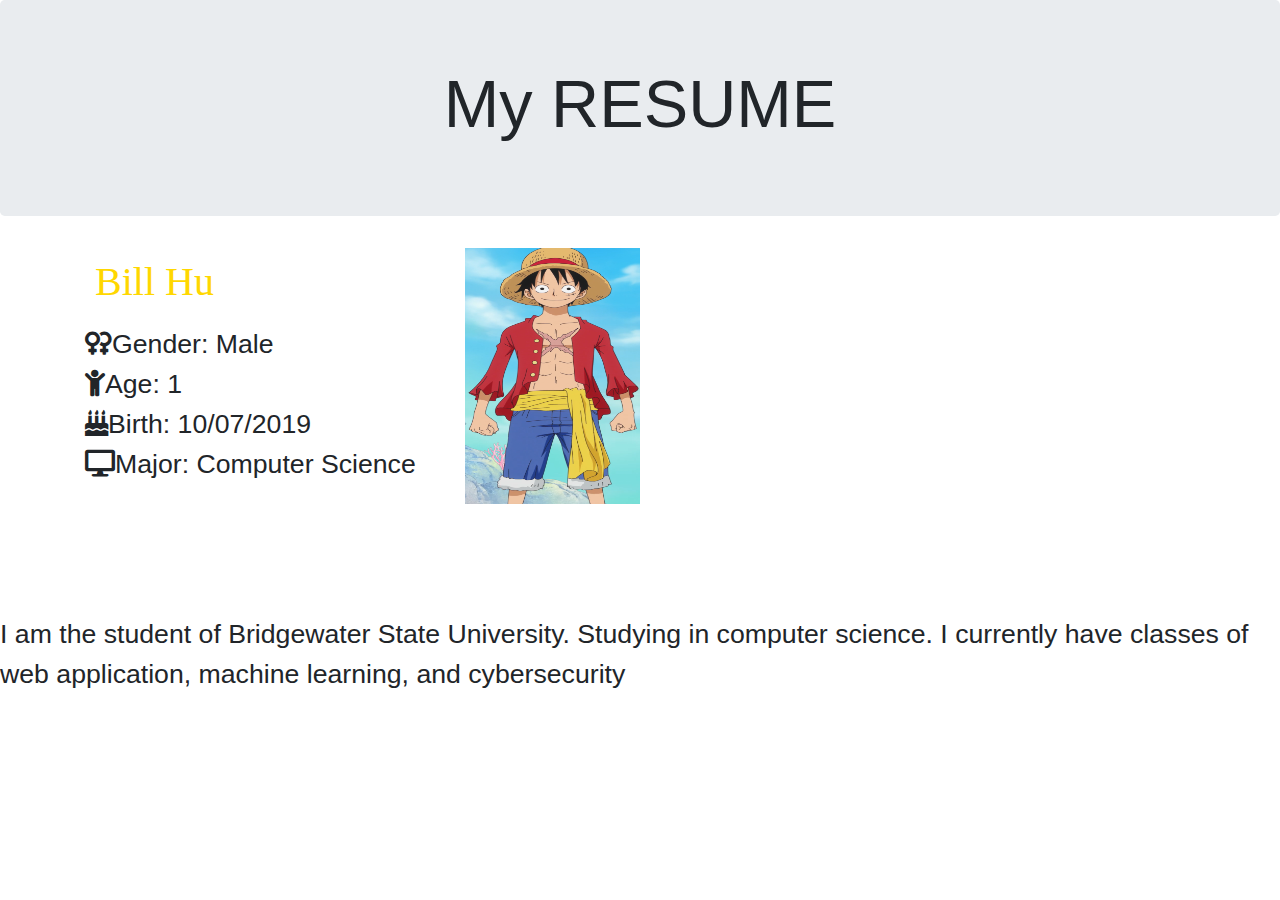
==== resume.html @ 36ec032f "update assignment2 resume" ====
<!DOCTYPE html>
<html lang="en">
    <head>
        <meta charset="utf-8">
        <title>RESUME</title>
        <meta name="viewport" content="width=device-width, initial-scale=1">
        <link rel="stylesheet" href="http://stackpath.bootstrapcdn.com/bootstrap/4.1.3/css/bootstrap.min.css">
        <link rel="stylesheet" href="css/main.css">
        <link rel="stylesheet" href="https://cdnjs.cloudflare.com/ajax/libs/font-awesome/5.10.2/css/all.css">
        <link rel = "stylesheet" href="stylesheet.css">
    </head>

    <body>
        
        <div class = "jumbotron text-center">
            <h1>My RESUME</h1>
        </div>
        <div class="container">
            <div class="row">
                <div class ="col-sm-4">
                    <h1 id="name">Bill Hu <br></h1>
                    <div class="info">
                            <a><i class="fas fa-venus-double"></i>Gender: Male <br></a>
                            <a><i class="fas fa-child"></i>Age: 1<br></a>
                            <a><i class="fas fa-birthday-cake"></i>Birth: 10/07/2019<br></a>
                            <a><i class="fas fa-desktop"></i>Major: Computer Science<br></a>
                    </div>                
                </div>
                <div class="col-sm-4">
                    <img id = personP src="image/Luffy.png" />
                </div>
            </div>
        </div>
        <p id = introduction> I am the student of Bridgewater State University. Studying in computer science. I currently have classes of web application, machine learning, and cybersecurity</p>
        <p><br><br></p>
    </body>
</html>
---- stylesheet.css ----
#background{
    position: fixed;
    bottom: 0;
    min-width: 100%;
    min-height: 100%;
    margin: 0;
    padding: 0;
}
#personP{
    position: relative;
    width: 50%;
    height: 70%;
    margin: 0;
    padding: 0;
}
h1{font-size:50pt;}
p{font-size: 20pt;}
.info{
    position: relative;
    font-size: 20pt;
}
.info a{
    color: #000;
}

.nameTitle{
    position: fixed;
    top: 30%;
    left:30%;
    color: #f1f1f1;
    font-family: "Arial";
    width:100%;
    padding: 40px;
}

.menu{
    position: fixed;
    top: 10%;
    right:0;
    width:200px;
    font-size: 20pt;
}
.menu a{
    color: white;
    display: block;
    text-decoration: none;
}
#name{
    position: relative;
    padding: 10px;
    color: gold;
    font-size: 40px;
    font-family: 'Times New Roman', Times, serif
}
@media only screen and (max-width:720px){
    #personP{display:none;}
    #introduction{display:none}
}
@media only screen and (min-width:721px) and (max-width:960px){
    #introduction{display: none}
}
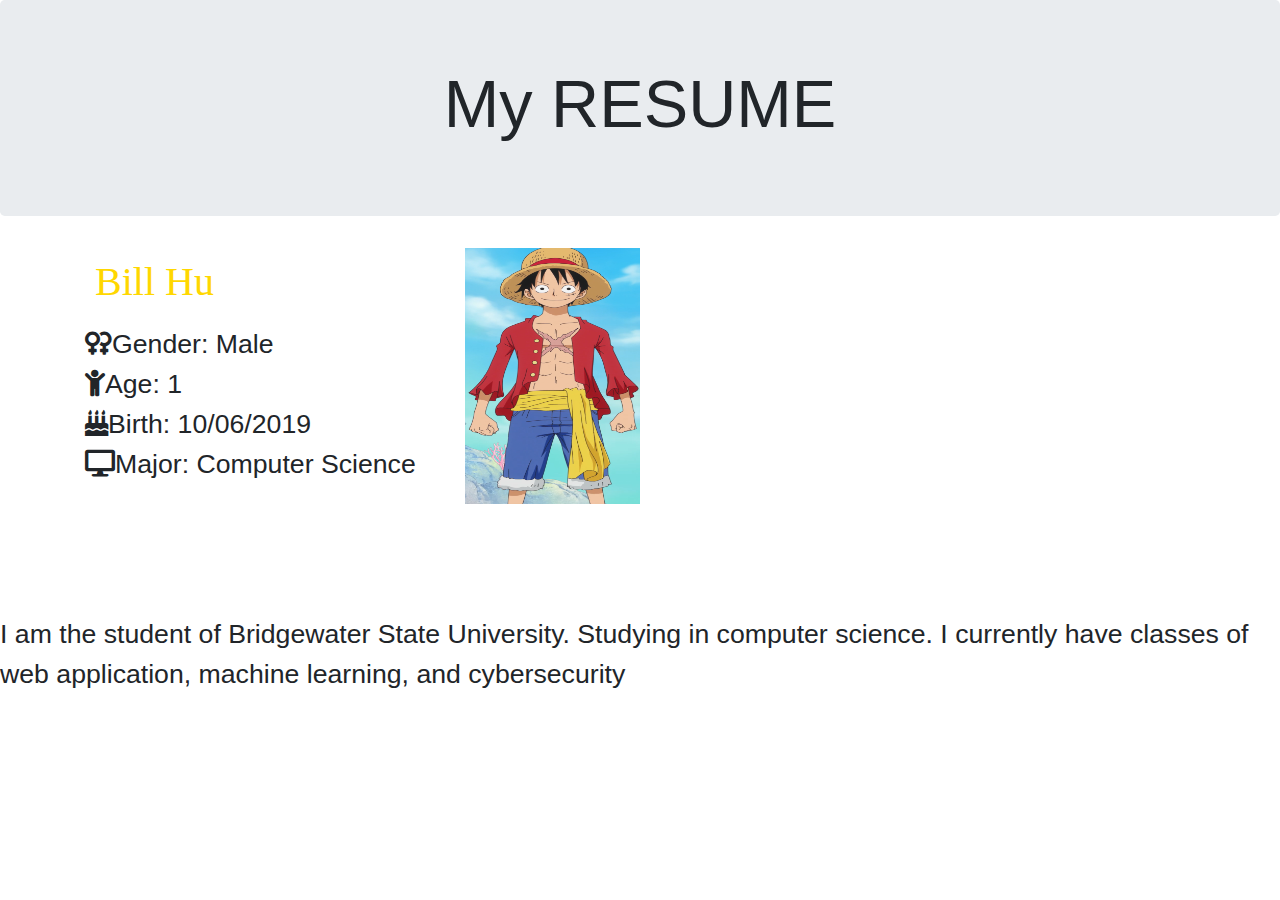
==== commit 50e5e5ad: "test push" ====
--- a/resume.html
+++ b/resume.html
@@ -22,7 +22,7 @@
                     <div class="info">
                             <a><i class="fas fa-venus-double"></i>Gender: Male <br></a>
                             <a><i class="fas fa-child"></i>Age: 1<br></a>
-                            <a><i class="fas fa-birthday-cake"></i>Birth: 10/07/2019<br></a>
+                            <a><i class="fas fa-birthday-cake"></i>Birth: 10/06/2019<br></a>
                             <a><i class="fas fa-desktop"></i>Major: Computer Science<br></a>
                     </div>                
                 </div>
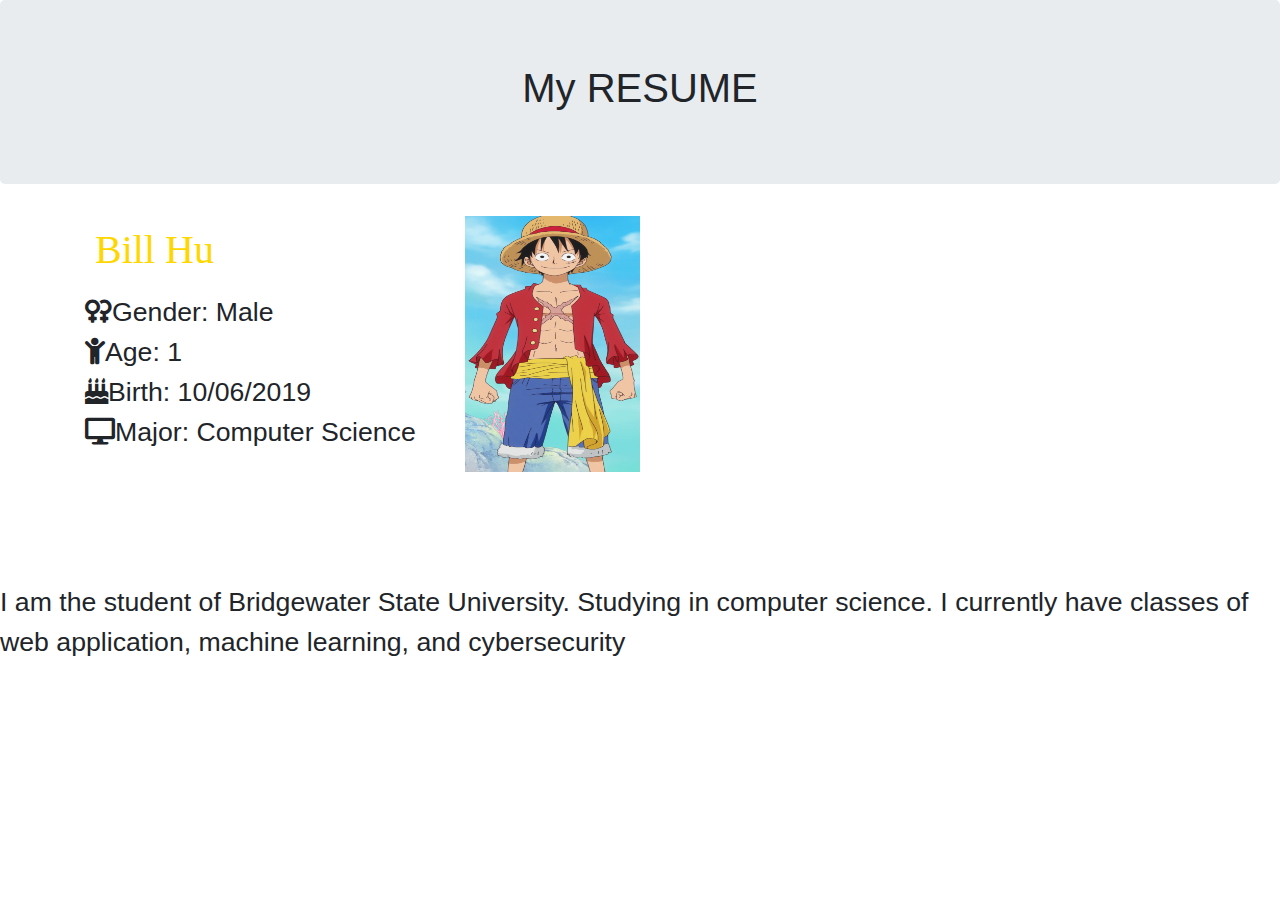
==== commit eefc1c8a: "seperate the stylesheet for resume and main page" ====
--- a/resume.html
+++ b/resume.html
@@ -7,7 +7,7 @@
         <link rel="stylesheet" href="http://stackpath.bootstrapcdn.com/bootstrap/4.1.3/css/bootstrap.min.css">
         <link rel="stylesheet" href="css/main.css">
         <link rel="stylesheet" href="https://cdnjs.cloudflare.com/ajax/libs/font-awesome/5.10.2/css/all.css">
-        <link rel = "stylesheet" href="stylesheet.css">
+        <link rel = "stylesheet" href="resumeStyle.css">
     </head>
 
     <body>
--- a/resumeStyle.css
+++ b/resumeStyle.css
@@ -0,0 +1,29 @@
+p{font-size: 20pt;}
+#personP{
+    position: relative;
+    width: 50%;
+    height: 70%;
+    margin: 0;
+    padding: 0;
+}
+.info{
+    position: relative;
+    font-size: 20pt;
+}
+.info a{
+    color: #000;
+}
+#name{
+    position: relative;
+    padding: 10px;
+    color: gold;
+    font-size: 40px;
+    font-family: 'Times New Roman', Times, serif
+}
+@media only screen and (max-width:720px){
+    #personP{display:none;}
+    #introduction{display:none}
+}
+@media only screen and (min-width:721px) and (max-width:960px){
+    #introduction{display: none}
+}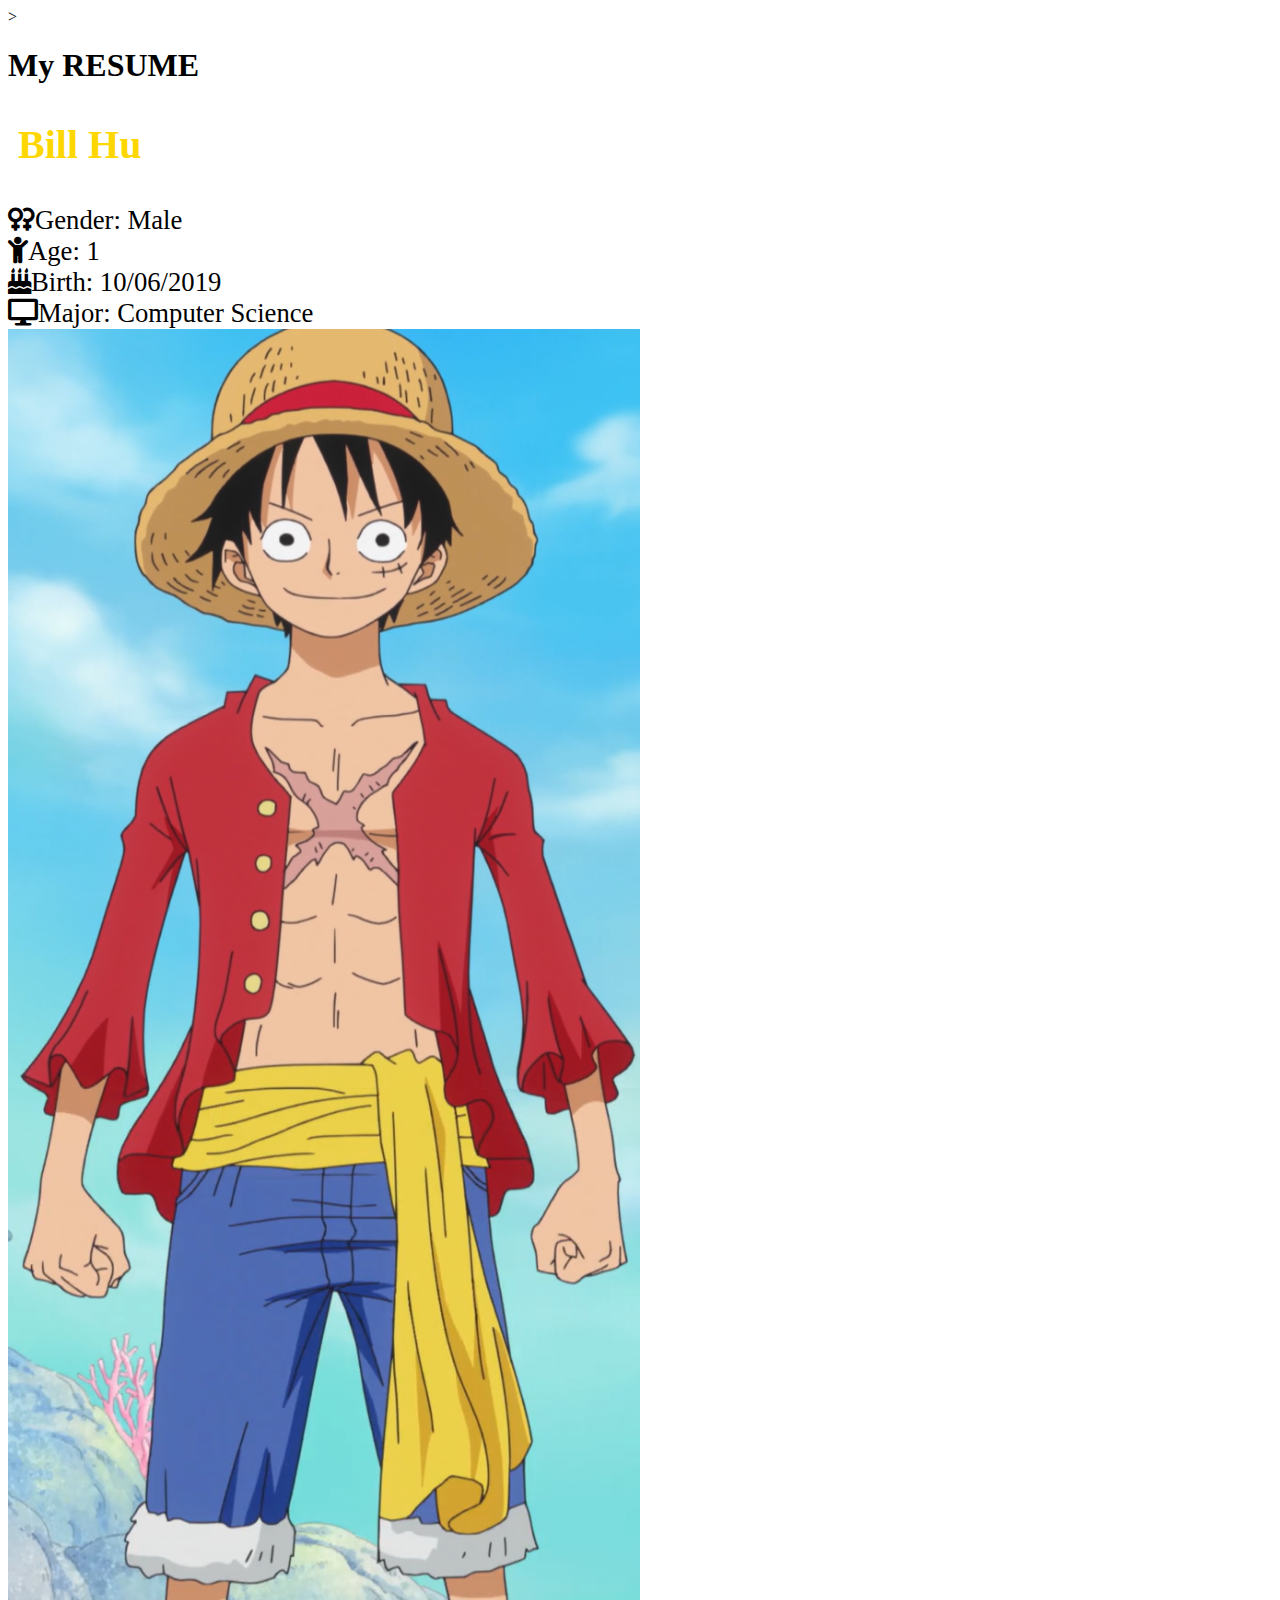
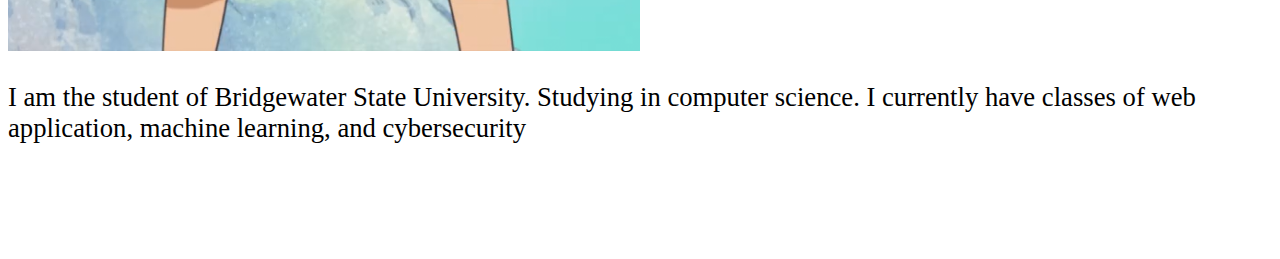
==== commit ef656718: "change bootstrap link" ====
--- a/resume.html
+++ b/resume.html
@@ -4,8 +4,7 @@
         <meta charset="utf-8">
         <title>RESUME</title>
         <meta name="viewport" content="width=device-width, initial-scale=1">
-        <link rel="stylesheet" href="http://stackpath.bootstrapcdn.com/bootstrap/4.1.3/css/bootstrap.min.css">
-        <link rel="stylesheet" href="css/main.css">
+        <link rel="stylesheet" href="http://stackpath.bootstrapcdn.com/bootstrap/4.1.3/css/bootstrap.min.css" integrity="sha384-ggOyR0iXCbMQv3Xipma34MD+dH/1fQ784/j6cY/iJTQUOhcWr7x9JvoRxT2MZw1T" crossorigin="anonymous">>
         <link rel="stylesheet" href="https://cdnjs.cloudflare.com/ajax/libs/font-awesome/5.10.2/css/all.css">
         <link rel = "stylesheet" href="resumeStyle.css">
     </head>
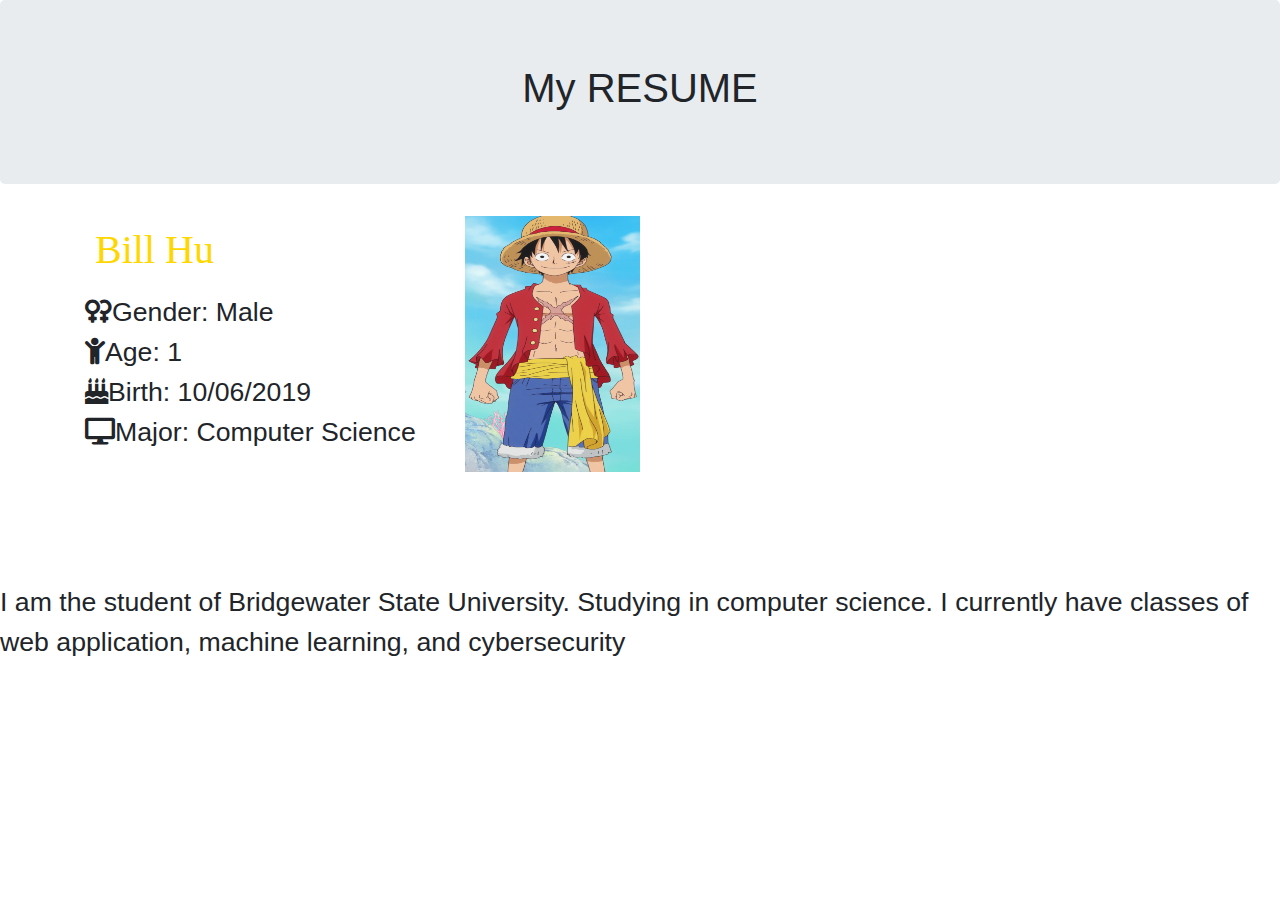
==== commit 65d6a713: "bootstrp http to https" ====
--- a/resume.html
+++ b/resume.html
@@ -4,7 +4,7 @@
         <meta charset="utf-8">
         <title>RESUME</title>
         <meta name="viewport" content="width=device-width, initial-scale=1">
-        <link rel="stylesheet" href="http://stackpath.bootstrapcdn.com/bootstrap/4.1.3/css/bootstrap.min.css" integrity="sha384-ggOyR0iXCbMQv3Xipma34MD+dH/1fQ784/j6cY/iJTQUOhcWr7x9JvoRxT2MZw1T" crossorigin="anonymous">>
+        <link rel="stylesheet" href="https://stackpath.bootstrapcdn.com/bootstrap/4.1.3/css/bootstrap.min.css"> 
         <link rel="stylesheet" href="https://cdnjs.cloudflare.com/ajax/libs/font-awesome/5.10.2/css/all.css">
         <link rel = "stylesheet" href="resumeStyle.css">
     </head>
